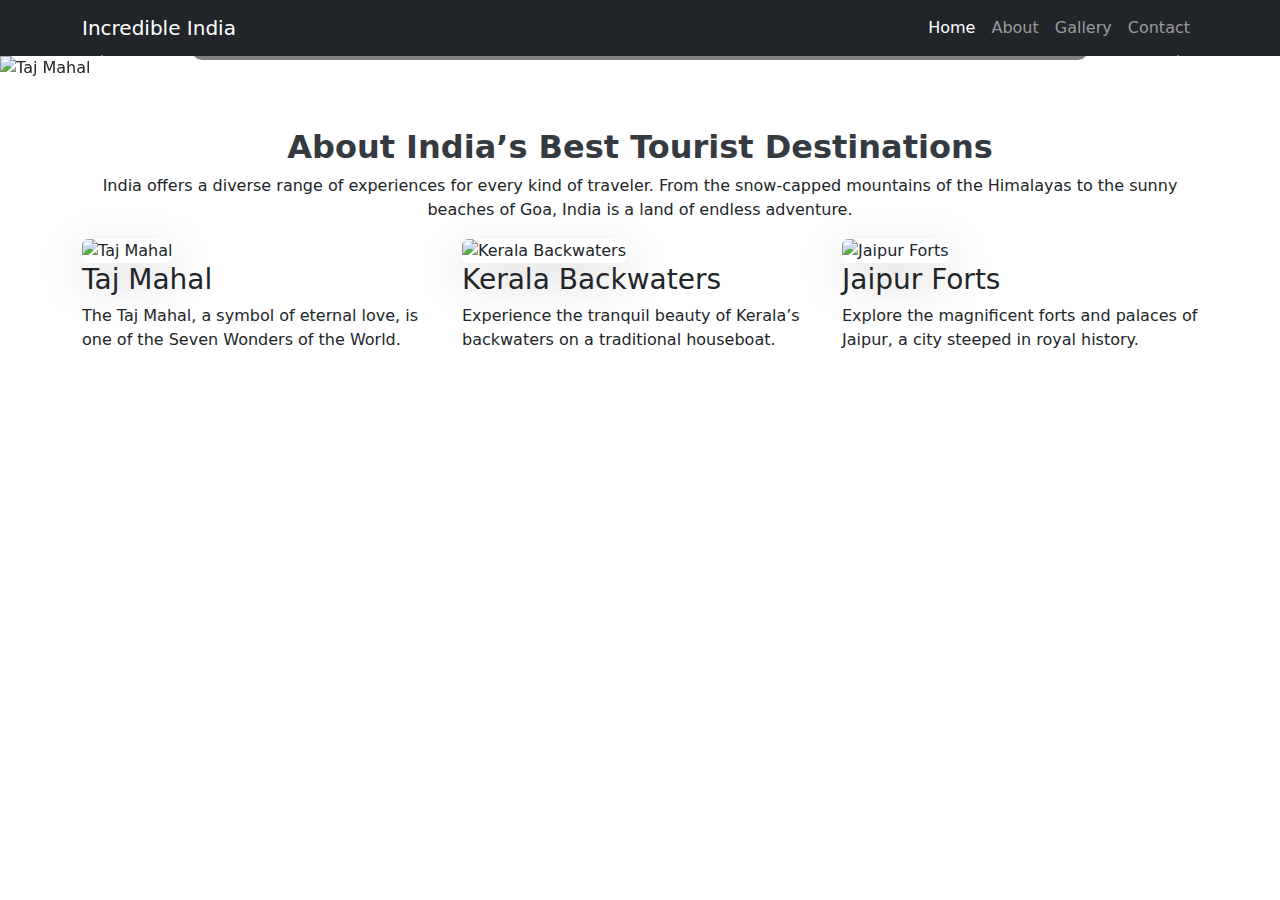
==== index.html @ 9166458d "Update index.html" ====
<!DOCTYPE html>
<html lang="en">
<head>
    <meta charset="UTF-8">
    <meta name="viewport" content="width=device-width, initial-scale=1.0">
    <title>Explore Incredible India</title>
    <link rel="stylesheet" href="styles.css">
    <link rel="stylesheet" href="https://cdn.jsdelivr.net/npm/bootstrap@5.3.0/dist/css/bootstrap.min.css">
</head>
<body>

<!-- Navbar -->
<nav class="navbar navbar-expand-lg navbar-dark bg-dark">
    <div class="container">
        <a class="navbar-brand" href="#">Incredible India</a>
        <button class="navbar-toggler" type="button" data-bs-toggle="collapse" data-bs-target="#navbarNav">
            <span class="navbar-toggler-icon"></span>
        </button>
        <div class="collapse navbar-collapse" id="navbarNav">
            <ul class="navbar-nav ms-auto">
                <li class="nav-item"><a class="nav-link active" href="index.html">Home</a></li>
                <li class="nav-item"><a class="nav-link" href="about.html">About</a></li>
                <li class="nav-item"><a class="nav-link" href="gallery.html">Gallery</a></li>
                <li class="nav-item"><a class="nav-link" href="contact.html">Contact</a></li>
            </ul>
        </div>
    </div>
</nav>

<!-- Hero Section with Carousel -->
<section class="hero-section">
    <div id="heroCarousel" class="carousel slide" data-bs-ride="carousel">
        <div class="carousel-inner">
            <div class="carousel-item active">
                <img src="background1.jpeg" class="d-block w-100" alt="Taj Mahal">
                <div class="carousel-caption d-none d-md-block">
                    <h5>Taj Mahal</h5>
                    <p>A symbol of eternal love and one of the Seven Wonders of the World.</p>
                </div>
            </div>
            <div class="carousel-item">
                <img src="background2.jpeg" class="d-block w-100" alt="Kerala Backwaters">
                <div class="carousel-caption d-none d-md-block">
                    <h5>Kerala Backwaters</h5>
                    <p>Experience the tranquil beauty of Kerala’s backwaters on a traditional houseboat.</p>
                </div>
            </div>
            <div class="carousel-item">
                <img src="background3.jpeg" class="d-block w-100" alt="Jaipur Forts">
                <div class="carousel-caption d-none d-md-block">
                    <h5>Jaipur Forts</h5>
                    <p>Explore the magnificent forts and palaces of Jaipur, a city steeped in royal history.</p>
                </div>
            </div>
        </div>
        <button class="carousel-control-prev" type="button" data-bs-target="#heroCarousel" data-bs-slide="prev">
            <span class="carousel-control-prev-icon" aria-hidden="true"></span>
            <span class="visually-hidden">Previous</span>
        </button>
        <button class="carousel-control-next" type="button" data-bs-target="#heroCarousel" data-bs-slide="next">
            <span class="carousel-control-next-icon" aria-hidden="true"></span>
            <span class="visually-hidden">Next</span>
        </button>
    </div>
</section>

<!-- About Section -->
<section class="container my-5">
    <h2 class="text-center">About India’s Best Tourist Destinations</h2>
    <p class="text-center">India offers a diverse range of experiences for every kind of traveler. From the snow-capped mountains of the Himalayas to the sunny beaches of Goa, India is a land of endless adventure.</p>
    <div class="row">
        <div class="col-md-4">
            <img src="taj-mahal.jpeg" class="img-fluid rounded shadow-lg" alt="Taj Mahal">
            <h3>Taj Mahal</h3>
            <p>The Taj Mahal, a symbol of eternal love, is one of the Seven Wonders of the World.</p>
        </div>
        <div class="col-md-4">
            <img src="kerala-backwaters.jpeg" class="img-fluid rounded shadow-lg" alt="Kerala Backwaters">
            <h3>Kerala Backwaters</h3>
            <p>Experience the tranquil beauty of Kerala’s backwaters on a traditional houseboat.</p>
        </div>
        <div class="col-md-4">
            <img src="jaipur-fort.jpeg" class="img-fluid rounded shadow-lg" alt="Jaipur Forts">
            <h3>Jaipur Forts</h3>
            <p>Explore the magnificent forts and palaces of Jaipur, a city steeped in royal history.</p>
        </div>
    </div>
</section>

<script src="https://cdn.jsdelivr.net/npm/bootstrap@5.3.0/dist/js/bootstrap.bundle.min.js"></script>
</body>
</html>
---- styles.css ----
body {
    font-family: 'Arial', sans-serif;
    color: #333;
}

.carousel-item img {
    width: 100%;
    height: auto;
    max-height: 400px;
    object-fit: contain;
}

.carousel-caption {
    background: rgba(0, 0, 0, 0.5);
    padding: 15px;
    border-radius: 10px;
}

.card {
    border: none;
    transition: 0.3s;
    background: #f8f9fa;
    display: flex;
    flex-direction: column;
    height: 100%;
}

.card:hover {
    transform: scale(1.05);
}

.btn {
    transition: 0.3s;
}

.btn:hover {
    background-color: #333;
}

.img-fluid, .gallery-img {
    transition: transform 0.3s ease-in-out;
}

.img-fluid {
    max-width: 100%;
    height: auto;
}

.img-fluid:hover, .gallery-img:hover {
    transform: scale(1.1);
}

.gallery-img:hover {
    box-shadow: 0 4px 10px rgba(0, 0, 0, 0.3);
}

.gallery-img {
    width: 100%;
    height: 250px;      
    object-fit: cover; 
}

.card-body {
    flex-grow: 1;
    display: flex;
    flex-direction: column;
    justify-content: center;
    text-align: center;
    background-color: #f8f9fa;
    padding: 15px;
}

.cta {
    background: #343a40;
    padding: 50px;
}

.about-hero {
    background: url('assets/about-banner.jpg') no-repeat center center/cover;
    height: 350px;
    position: relative;
    display: flex;
    align-items: center;
    justify-content: center;
    background-size: contain; 
    background-position: center;
    background-repeat: no-repeat;
    width: 100%;
}

.hero-overlay {
    background: rgba(0, 0, 0, 0.6);
    width: 100%;
    height: 100%;
    display: flex;
    align-items: center;
    justify-content: center;
}

.container h2 {
    color: #343a40;
    font-weight: bold;
}

.team-section {
    background: #f8f9fa;
    padding: 50px 0;
}

.team-card {
    background: #ffffff;
    padding: 20px;
    border-radius: 10px;
    box-shadow: 0 4px 8px rgba(0, 0, 0, 0.1);
    transition: transform 0.3s ease-in-out;
}

.team-card:hover {
    transform: scale(1.05);
}

.team-card img {
    width: 120px;
    height: 120px;
    border-radius: 50%;
    margin-bottom: 10px;
    border: 3px solid #007bff;
}
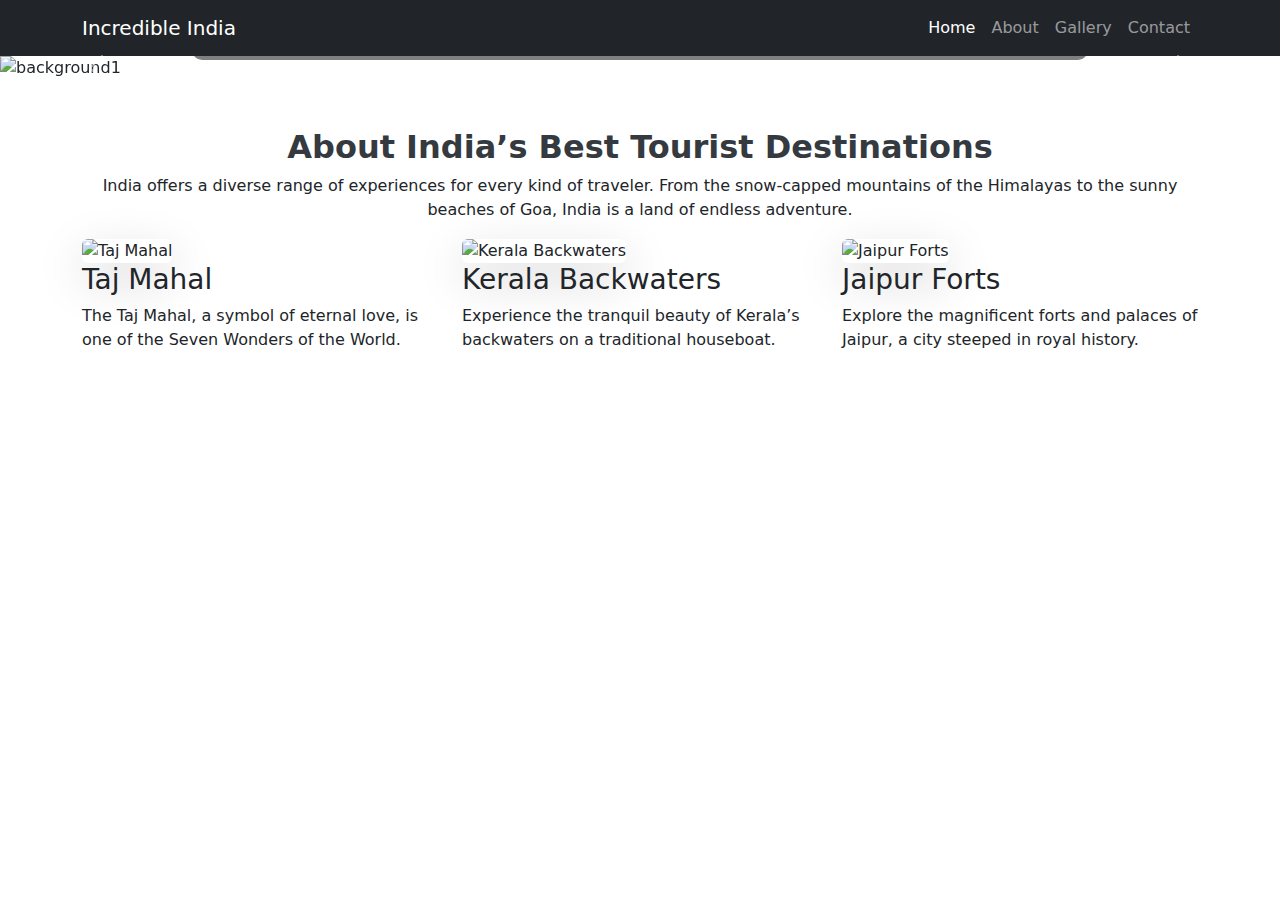
==== commit afc78d0c: "Update index.html" ====
--- a/index.html
+++ b/index.html
@@ -32,21 +32,21 @@
     <div id="heroCarousel" class="carousel slide" data-bs-ride="carousel">
         <div class="carousel-inner">
             <div class="carousel-item active">
-                <img src="background1.jpeg" class="d-block w-100" alt="Taj Mahal">
+                <img src="background1.jpeg" class="d-block w-100" alt="background1">
                 <div class="carousel-caption d-none d-md-block">
                     <h5>Taj Mahal</h5>
                     <p>A symbol of eternal love and one of the Seven Wonders of the World.</p>
                 </div>
             </div>
             <div class="carousel-item">
-                <img src="background2.jpeg" class="d-block w-100" alt="Kerala Backwaters">
+                <img src="background2.jpeg" class="d-block w-100" alt="background2">
                 <div class="carousel-caption d-none d-md-block">
                     <h5>Kerala Backwaters</h5>
                     <p>Experience the tranquil beauty of Kerala’s backwaters on a traditional houseboat.</p>
                 </div>
             </div>
             <div class="carousel-item">
-                <img src="background3.jpeg" class="d-block w-100" alt="Jaipur Forts">
+                <img src="background3.jpeg" class="d-block w-100" alt="background3">
                 <div class="carousel-caption d-none d-md-block">
                     <h5>Jaipur Forts</h5>
                     <p>Explore the magnificent forts and palaces of Jaipur, a city steeped in royal history.</p>
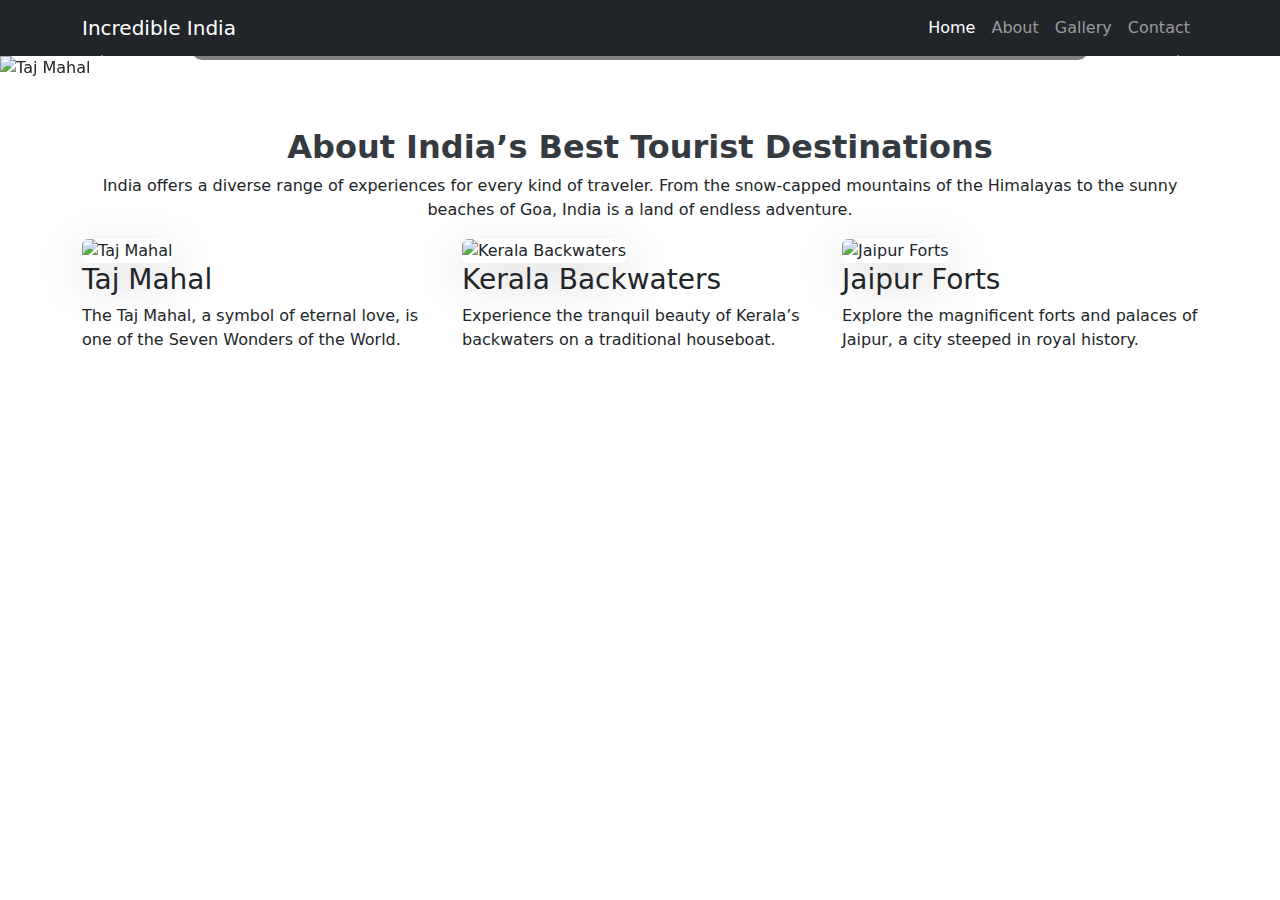
==== commit 0f57f3df: "Update index.html" ====
--- a/index.html
+++ b/index.html
@@ -32,21 +32,21 @@
     <div id="heroCarousel" class="carousel slide" data-bs-ride="carousel">
         <div class="carousel-inner">
             <div class="carousel-item active">
-                <img src="background1.jpeg" class="d-block w-100" alt="background1">
+                <img src="taj-mahal.jpeg" class="d-block w-100" alt="Taj Mahal">
                 <div class="carousel-caption d-none d-md-block">
                     <h5>Taj Mahal</h5>
                     <p>A symbol of eternal love and one of the Seven Wonders of the World.</p>
                 </div>
             </div>
             <div class="carousel-item">
-                <img src="background2.jpeg" class="d-block w-100" alt="background2">
+                <img src="kerala-backwaters.jpeg" class="d-block w-100" alt="Kerala Backwaters">
                 <div class="carousel-caption d-none d-md-block">
                     <h5>Kerala Backwaters</h5>
                     <p>Experience the tranquil beauty of Kerala’s backwaters on a traditional houseboat.</p>
                 </div>
             </div>
             <div class="carousel-item">
-                <img src="background3.jpeg" class="d-block w-100" alt="background3">
+                <img src="jaipur-fort.jpeg" class="d-block w-100" alt="Jaipur Forts">
                 <div class="carousel-caption d-none d-md-block">
                     <h5>Jaipur Forts</h5>
                     <p>Explore the magnificent forts and palaces of Jaipur, a city steeped in royal history.</p>
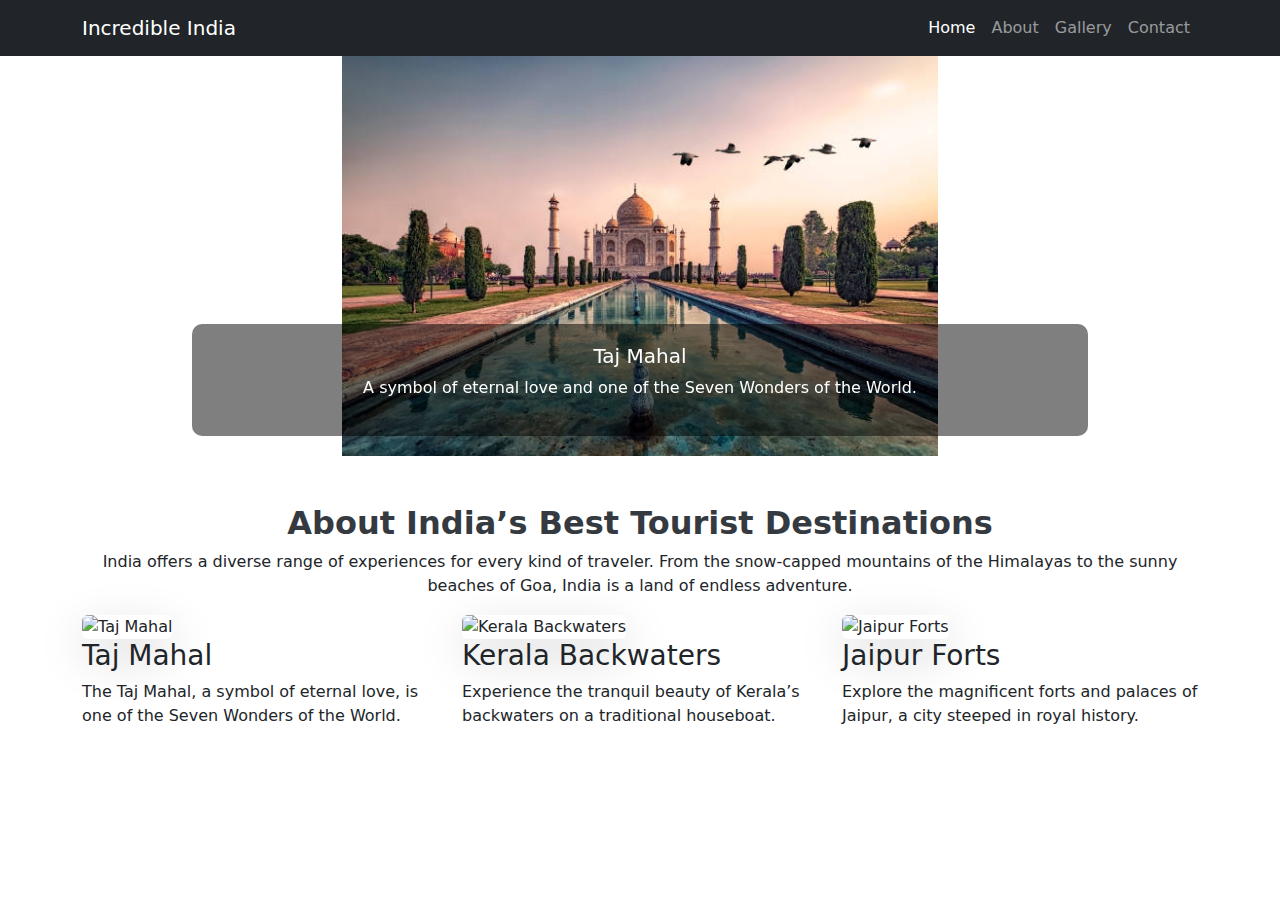
==== commit b184eba0: "Update index.html" ====
--- a/index.html
+++ b/index.html
@@ -31,25 +31,52 @@
 <section class="hero-section">
     <div id="heroCarousel" class="carousel slide" data-bs-ride="carousel">
         <div class="carousel-inner">
+            <!-- Carousel Item 1 -->
             <div class="carousel-item active">
-                <img src="taj-mahal.jpeg" class="d-block w-100" alt="Taj Mahal">
+                <img src="taj-mahal.jpg" class="d-block w-100" alt="Taj Mahal">
                 <div class="carousel-caption d-none d-md-block">
                     <h5>Taj Mahal</h5>
                     <p>A symbol of eternal love and one of the Seven Wonders of the World.</p>
                 </div>
             </div>
+            <!-- Carousel Item 2 -->
             <div class="carousel-item">
-                <img src="kerala-backwaters.jpeg" class="d-block w-100" alt="Kerala Backwaters">
+                <img src="kerala-backwaters.jpg" class="d-block w-100" alt="Kerala Backwaters">
                 <div class="carousel-caption d-none d-md-block">
                     <h5>Kerala Backwaters</h5>
                     <p>Experience the tranquil beauty of Kerala’s backwaters on a traditional houseboat.</p>
                 </div>
             </div>
+            <!-- Carousel Item 3 -->
             <div class="carousel-item">
-                <img src="jaipur-fort.jpeg" class="d-block w-100" alt="Jaipur Forts">
+                <img src="jaipur-fort.jpg" class="d-block w-100" alt="Jaipur Forts">
                 <div class="carousel-caption d-none d-md-block">
                     <h5>Jaipur Forts</h5>
                     <p>Explore the magnificent forts and palaces of Jaipur, a city steeped in royal history.</p>
+                </div>
+            </div>
+            <!-- Carousel Item 4 -->
+            <div class="carousel-item">
+                <img src="goa-beaches.jpg" class="d-block w-100" alt="Goa Beaches">
+                <div class="carousel-caption d-none d-md-block">
+                    <h5>Goa Beaches</h5>
+                    <p>Relax on the sandy beaches and enjoy the vibrant nightlife in Goa.</p>
+                </div>
+            </div>
+            <!-- Carousel Item 5 -->
+            <div class="carousel-item">
+                <img src="himalayas.jpg" class="d-block w-100" alt="The Himalayas">
+                <div class="carousel-caption d-none d-md-block">
+                    <h5>The Himalayas</h5>
+                    <p>Experience the breathtaking views and adventures in the Himalayas.</p>
+                </div>
+            </div>
+            <!-- Carousel Item 6 -->
+            <div class="carousel-item">
+                <img src="rishikesh.jpg" class="d-block w-100" alt="Rishikesh">
+                <div class="carousel-caption d-none d-md-block">
+                    <h5>Rishikesh</h5>
+                    <p>Known as the Yoga Capital of the World, Rishikesh offers a spiritual experience.</p>
                 </div>
             </div>
         </div>
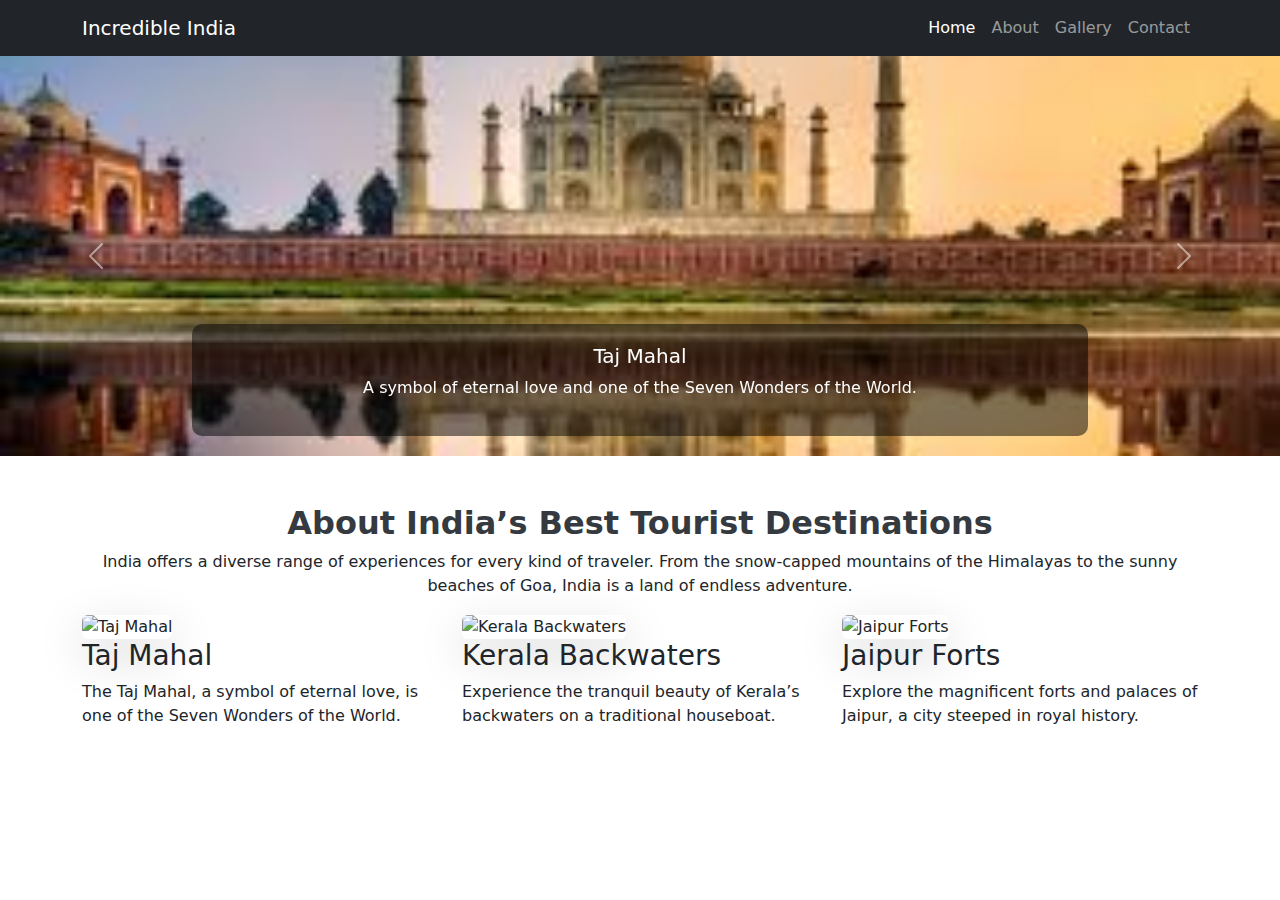
==== commit 736f99cd: "Update index.html" ====
--- a/index.html
+++ b/index.html
@@ -33,7 +33,7 @@
         <div class="carousel-inner">
             <!-- Carousel Item 1 -->
             <div class="carousel-item active">
-                <img src="taj-mahal.jpg" class="d-block w-100" alt="Taj Mahal">
+                <img src="taj-mahal.jpeg" class="d-block w-100" alt="Taj Mahal">
                 <div class="carousel-caption d-none d-md-block">
                     <h5>Taj Mahal</h5>
                     <p>A symbol of eternal love and one of the Seven Wonders of the World.</p>
@@ -41,7 +41,7 @@
             </div>
             <!-- Carousel Item 2 -->
             <div class="carousel-item">
-                <img src="kerala-backwaters.jpg" class="d-block w-100" alt="Kerala Backwaters">
+                <img src="kerala-backwaters.jpeg" class="d-block w-100" alt="Kerala Backwaters">
                 <div class="carousel-caption d-none d-md-block">
                     <h5>Kerala Backwaters</h5>
                     <p>Experience the tranquil beauty of Kerala’s backwaters on a traditional houseboat.</p>
@@ -49,7 +49,7 @@
             </div>
             <!-- Carousel Item 3 -->
             <div class="carousel-item">
-                <img src="jaipur-fort.jpg" class="d-block w-100" alt="Jaipur Forts">
+                <img src="jaipur-fort.jpeg" class="d-block w-100" alt="Jaipur Forts">
                 <div class="carousel-caption d-none d-md-block">
                     <h5>Jaipur Forts</h5>
                     <p>Explore the magnificent forts and palaces of Jaipur, a city steeped in royal history.</p>
@@ -57,7 +57,7 @@
             </div>
             <!-- Carousel Item 4 -->
             <div class="carousel-item">
-                <img src="goa-beaches.jpg" class="d-block w-100" alt="Goa Beaches">
+                <img src="goa-beaches.jpeg" class="d-block w-100" alt="Goa Beaches">
                 <div class="carousel-caption d-none d-md-block">
                     <h5>Goa Beaches</h5>
                     <p>Relax on the sandy beaches and enjoy the vibrant nightlife in Goa.</p>
@@ -73,7 +73,7 @@
             </div>
             <!-- Carousel Item 6 -->
             <div class="carousel-item">
-                <img src="rishikesh.jpg" class="d-block w-100" alt="Rishikesh">
+                <img src="rishikesh.jpeg" class="d-block w-100" alt="Rishikesh">
                 <div class="carousel-caption d-none d-md-block">
                     <h5>Rishikesh</h5>
                     <p>Known as the Yoga Capital of the World, Rishikesh offers a spiritual experience.</p>
@@ -97,17 +97,17 @@
     <p class="text-center">India offers a diverse range of experiences for every kind of traveler. From the snow-capped mountains of the Himalayas to the sunny beaches of Goa, India is a land of endless adventure.</p>
     <div class="row">
         <div class="col-md-4">
-            <img src="taj-mahal.jpeg" class="img-fluid rounded shadow-lg" alt="Taj Mahal">
+            <img src="mahal.jpeg" class="img-fluid rounded shadow-lg equal-ratio" alt="Taj Mahal">
             <h3>Taj Mahal</h3>
             <p>The Taj Mahal, a symbol of eternal love, is one of the Seven Wonders of the World.</p>
         </div>
         <div class="col-md-4">
-            <img src="kerala-backwaters.jpeg" class="img-fluid rounded shadow-lg" alt="Kerala Backwaters">
+            <img src="backwaters.jpeg" class="img-fluid rounded shadow-lg equal-ratio" alt="Kerala Backwaters">
             <h3>Kerala Backwaters</h3>
             <p>Experience the tranquil beauty of Kerala’s backwaters on a traditional houseboat.</p>
         </div>
         <div class="col-md-4">
-            <img src="jaipur-fort.jpeg" class="img-fluid rounded shadow-lg" alt="Jaipur Forts">
+            <img src="fort.jpeg" class="img-fluid rounded shadow-lg equal-ratio" alt="Jaipur Forts">
             <h3>Jaipur Forts</h3>
             <p>Explore the magnificent forts and palaces of Jaipur, a city steeped in royal history.</p>
         </div>
--- a/styles.css
+++ b/styles.css
@@ -5,15 +5,21 @@
 
 .carousel-item img {
     width: 100%;
-    height: auto;
-    max-height: 400px;
-    object-fit: contain;
+    height: 400px;
+    object-fit: cover; /* This ensures the images are cropped to maintain the full width and height */
 }
 
 .carousel-caption {
     background: rgba(0, 0, 0, 0.5);
     padding: 15px;
     border-radius: 10px;
+}
+
+/* Equal Ratio for the About Section images */
+.equal-ratio {
+    width: 100%;
+    height: 250px; /* Adjust height as needed for equal ratio */
+    object-fit: cover; /* Ensures the images keep their aspect ratio and fill the container */
 }
 
 .card {
@@ -125,4 +131,4 @@
     border-radius: 50%;
     margin-bottom: 10px;
     border: 3px solid #007bff;
-}+}
